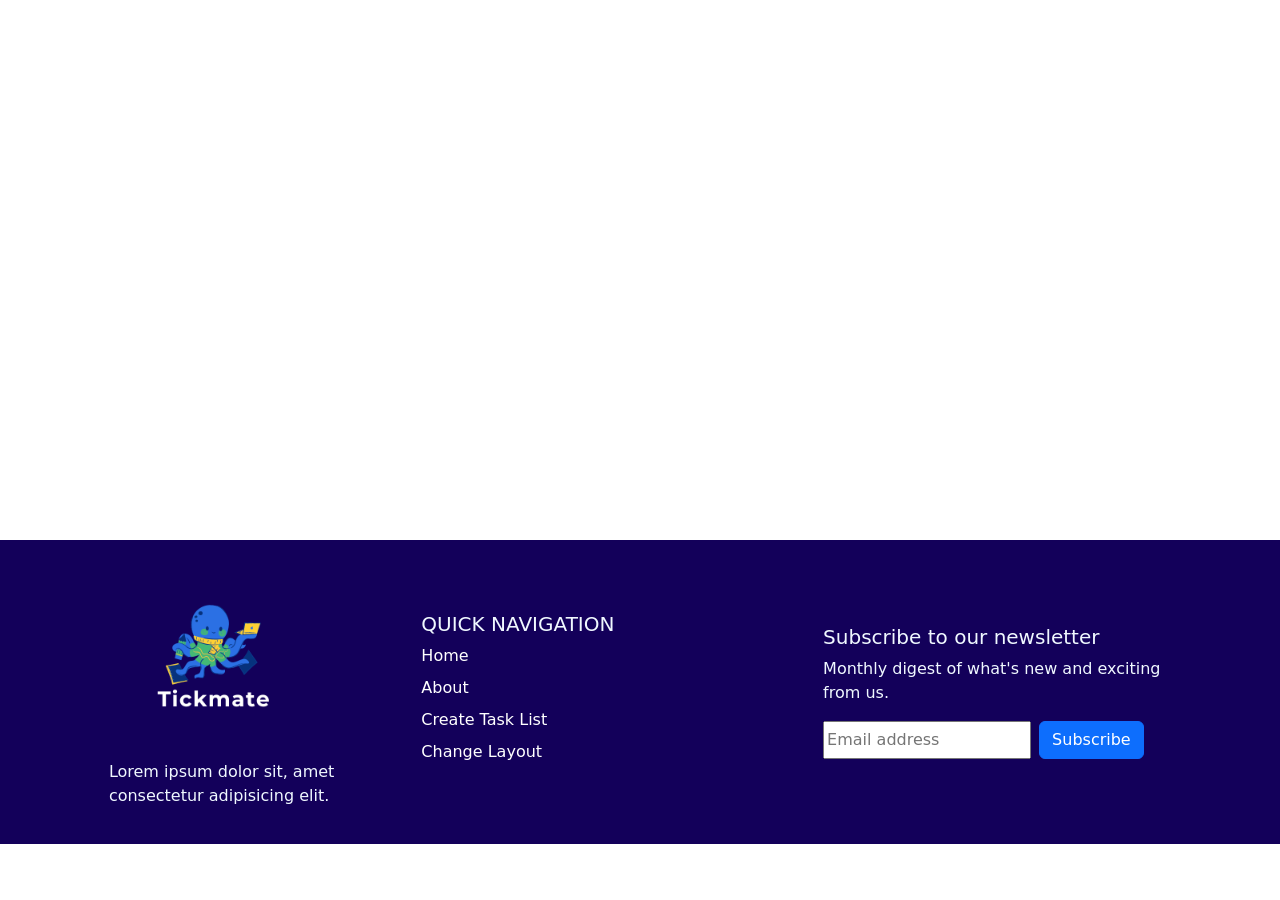
==== Index.html @ 0b3d14f5 "renamed:    Footer.html -> Index.html" ====
<!DOCTYPE html>
<html lang="en">
  <head>
    <meta charset="UTF-8" />
    <meta http-equiv="X-UA-Compatible" content="IE=edge" />
    <meta name="viewport" content="width=device-width, initial-scale=1.0" />
    <title>Tickmate-ToDoList</title>
    <link
      href="https://cdn.jsdelivr.net/npm/bootstrap@5.3.0-alpha1/dist/css/bootstrap.min.css"
      rel="stylesheet"
      integrity="sha384-GLhlTQ8iRABdZLl6O3oVMWSktQOp6b7In1Zl3/Jr59b6EGGoI1aFkw7cmDA6j6gD"
      crossorigin="anonymous" />
    <link rel="stylesheet" href="style.css" />
  </head>
  <body>
    <!-- Gaby´s footer -->
    <footer class="footer-bs">
      <div class="container" id="footer-parent-container">
        <div class="row" id="footer-main-row">
          <div class="col-md-4 footer-box" id="footer-col-left">
            <img
              src="images/Tickmate-Logo-white.png"
              class="img-fluid"
              width="200px"
              id="footer-logo" />
            <p>Lorem ipsum dolor sit, amet consectetur adipisicing elit.</p>
          </div>
          <div class="col-md-4 footer-box" id="footer-col-middle">
            <h5>QUICK NAVIGATION</h5>
            <ul class="nav flex-column">
              <li class="nav-item mb-2">
                <a href="#" class="nav-link p-0 text-white">Home</a>
              </li>
              <li class="nav-item mb-2">
                <a href="#" class="nav-link p-0 text-white">About</a>
              </li>
              <li class="nav-item mb-2">
                <a href="#" class="nav-link p-0 text-white">Create Task List</a>
              </li>
              <li class="nav-item mb-2">
                <a href="#" class="nav-link p-0 text-white">Change Layout</a>
              </li>
            </ul>
          </div>
          <div class="col-md-4 footer-box" id="footer-col-right">
            <form>
              <h5>Subscribe to our newsletter</h5>
              <p>Monthly digest of what's new and exciting from us.</p>
              <div class="d-flex flex-column flex-sm-row w-100 gap-2">
                <label for="newsletter1" class="visually-hidden"
                  >Email address</label
                >
                <input
                  id="footer-form"
                  type="text"
                  class="footer-form"
                  placeholder="Email address" />
                <button class="btn btn-primary" type="button">Subscribe</button>
              </div>
            </form>
          </div>
        </div>
      </div>
    </footer>
    <!-- END footer container/section -->
    <script
      src="https://cdn.jsdelivr.net/npm/@popperjs/core@2.11.6/dist/umd/popper.min.js"
      integrity="sha384-oBqDVmMz9ATKxIep9tiCxS/Z9fNfEXiDAYTujMAeBAsjFuCZSmKbSSUnQlmh/jp3"
      crossorigin="anonymous"></script>
    <script
      src="https://cdn.jsdelivr.net/npm/bootstrap@5.3.0-alpha1/dist/js/bootstrap.min.js"
      integrity="sha384-mQ93GR66B00ZXjt0YO5KlohRA5SY2XofN4zfuZxLkoj1gXtW8ANNCe9d5Y3eG5eD"
      crossorigin="anonymous"></script>
  </body>
</html>
---- style.css ----
.footer-bs {
  position: absolute;
  width: 100%;
  min-height: 320px;
  bottom: 40px;
  left: 0;
}
#footer-parent-container {
  background-color: #13005a;
  max-width: fit-content;
  color: aliceblue;
}
#footer-main-row {
  padding: 20px;
  margin-left: 50px;
  margin-right: 50px;
  justify-content: space-around;
}
#footer-form {
  width: max-content;
}
#footer-col-left {
  display: flex;
  width: 25.3333%;
  align-items: stretch;
  flex-flow: column wrap;
  flex-wrap: wrap;
}
#footer-col-middle {
  display: flex;
  flex-direction: column;
  justify-content: center;
}
#footer-col-right {
  display: flex;
  align-items: center;
}

@media screen and (max-width: 500px) {
  #footer-main-row {
    padding: 0px;
    gap: 0px;
  }
}
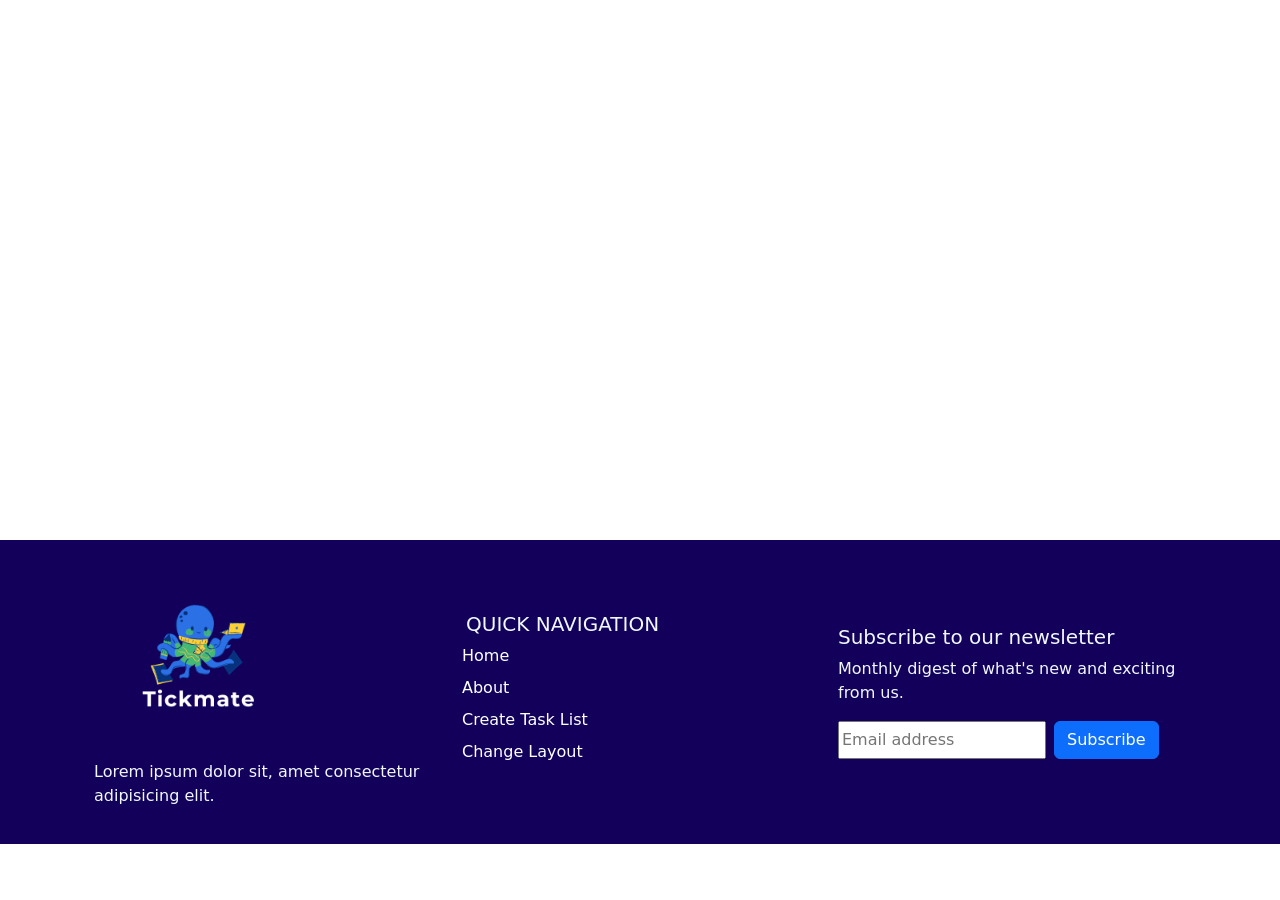
==== commit 16568c1d: "modified:   Index.html modified:   style.css" ====
--- a/Index.html
+++ b/Index.html
@@ -20,6 +20,7 @@
           <div class="col-md-4 footer-box" id="footer-col-left">
             <img
               src="images/Tickmate-Logo-white.png"
+              href="Index.html"
               class="img-fluid"
               width="200px"
               id="footer-logo" />
@@ -29,16 +30,36 @@
             <h5>QUICK NAVIGATION</h5>
             <ul class="nav flex-column">
               <li class="nav-item mb-2">
-                <a href="#" class="nav-link p-0 text-white">Home</a>
+                <a
+                  href="#"
+                  class="nav-link p-0 text-white"
+                  id="footer-quicknav-link"
+                  >Home</a
+                >
               </li>
               <li class="nav-item mb-2">
-                <a href="#" class="nav-link p-0 text-white">About</a>
+                <a
+                  href="#"
+                  class="nav-link p-0 text-white"
+                  id="footer-quicknav-link"
+                  >About</a
+                >
               </li>
               <li class="nav-item mb-2">
-                <a href="#" class="nav-link p-0 text-white">Create Task List</a>
+                <a
+                  href="#"
+                  class="nav-link p-0 text-white"
+                  id="footer-quicknav-link"
+                  >Create Task List</a
+                >
               </li>
               <li class="nav-item mb-2">
-                <a href="#" class="nav-link p-0 text-white">Change Layout</a>
+                <a
+                  href="#"
+                  class="nav-link p-0 text-white"
+                  id="footer-quicknav-link"
+                  >Change Layout</a
+                >
               </li>
             </ul>
           </div>
--- a/style.css
+++ b/style.css
@@ -21,16 +21,26 @@
 }
 #footer-col-left {
   display: flex;
-  width: 25.3333%;
-  align-items: stretch;
-  flex-flow: column wrap;
-  flex-wrap: wrap;
+  flex-direction: column;
+  align-items: flex-start;
 }
 #footer-col-middle {
   display: flex;
   flex-direction: column;
   justify-content: center;
 }
+#footer-quicknav-link {
+  box-shadow: inset 0 0 0 0 #03c988;
+  color: #03c988;
+  padding: 0 0.25rem;
+  margin: 0 -0.25rem;
+  transition: color 0.3s ease-in-out, box-shadow 0.3s ease-in-out;
+}
+#footer-quicknav-link:hover {
+  color: #fff;
+  box-shadow: inset 200px 0 0 0 #03c988;
+}
+
 #footer-col-right {
   display: flex;
   align-items: center;
